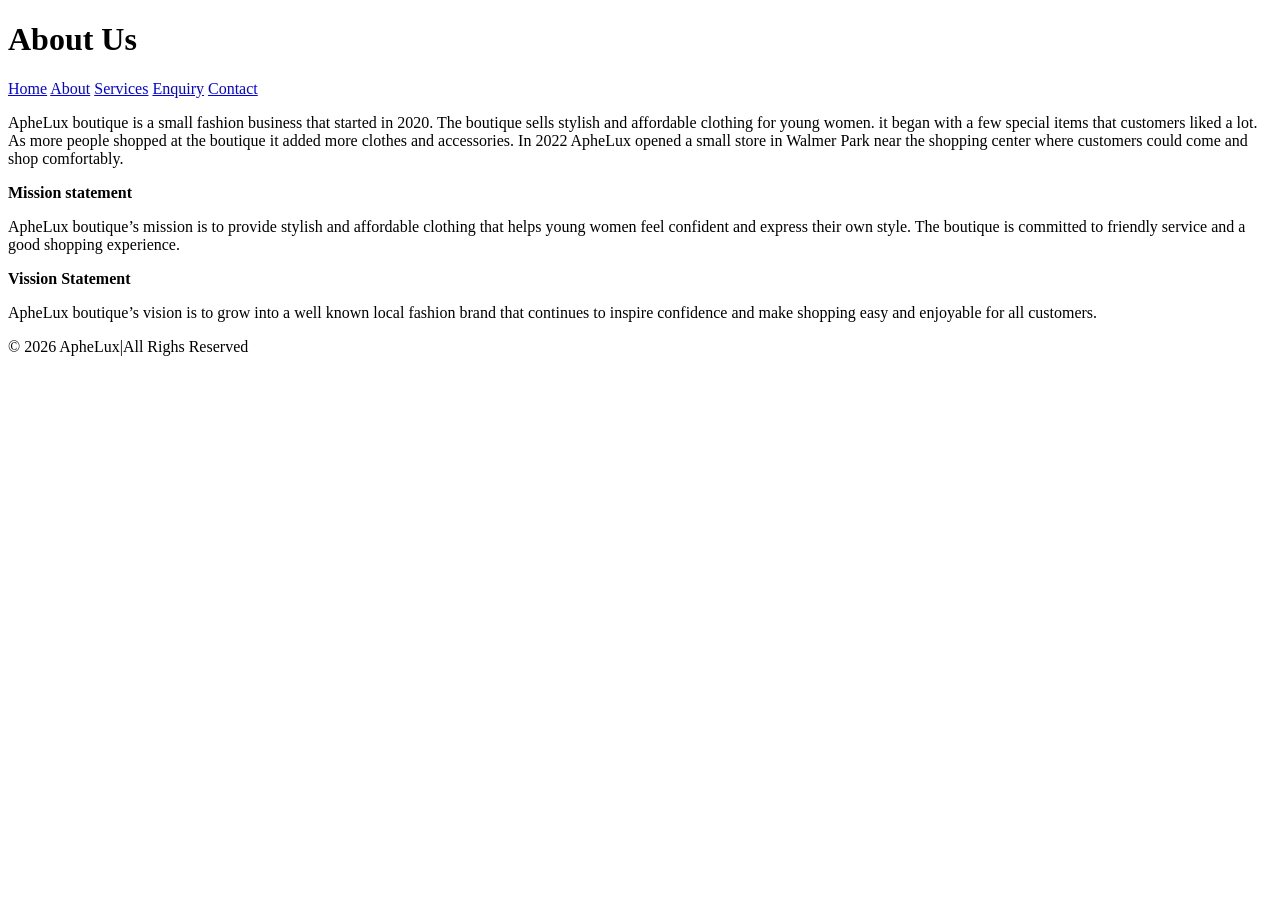
==== about.html @ d8122ec0 "Initial commit" ====
<!DOCTYPE html>
<html lang="en">
<head>
    <meta charset="UTF-8">
    <meta name="viewport" content="width=device-width, initial-scale=1.0">
    <title>About</title>
</head>
<body>
    <h1> About Us</h1>
    <nav>
        <a href="index.html">Home</a>
        <a href="about.html">About</a>
        <a href="services.html">Services</a>
        <a href="enquiry.html">Enquiry</a>
        <a href="contact.html">Contact</a>
    </nav>
    <p>ApheLux boutique is a small fashion business that started in 2020. The boutique sells stylish and affordable clothing for young women.
         it began with a few special items that customers liked a lot. As more people shopped at the boutique it added more clothes and accessories. 
         In 2022 ApheLux opened a small store in Walmer Park near the shopping center where customers could come and shop comfortably.</p>
         <p><b>Mission statement</b></p>
         <p>ApheLux boutique’s mission is to provide stylish and affordable clothing that helps young women feel confident and express their own style. 
            The boutique is committed to friendly service and a good shopping experience. </p>
            <p><b>Vission Statement</b></p>
            <p>ApheLux boutique’s vision is to grow into a well known local fashion brand that continues to inspire confidence and make shopping easy and enjoyable for all customers. </p>
         <footer>
            <p>&copy; 2026 ApheLux|All Righs Reserved</p>
         </footer>
</body>
</html>
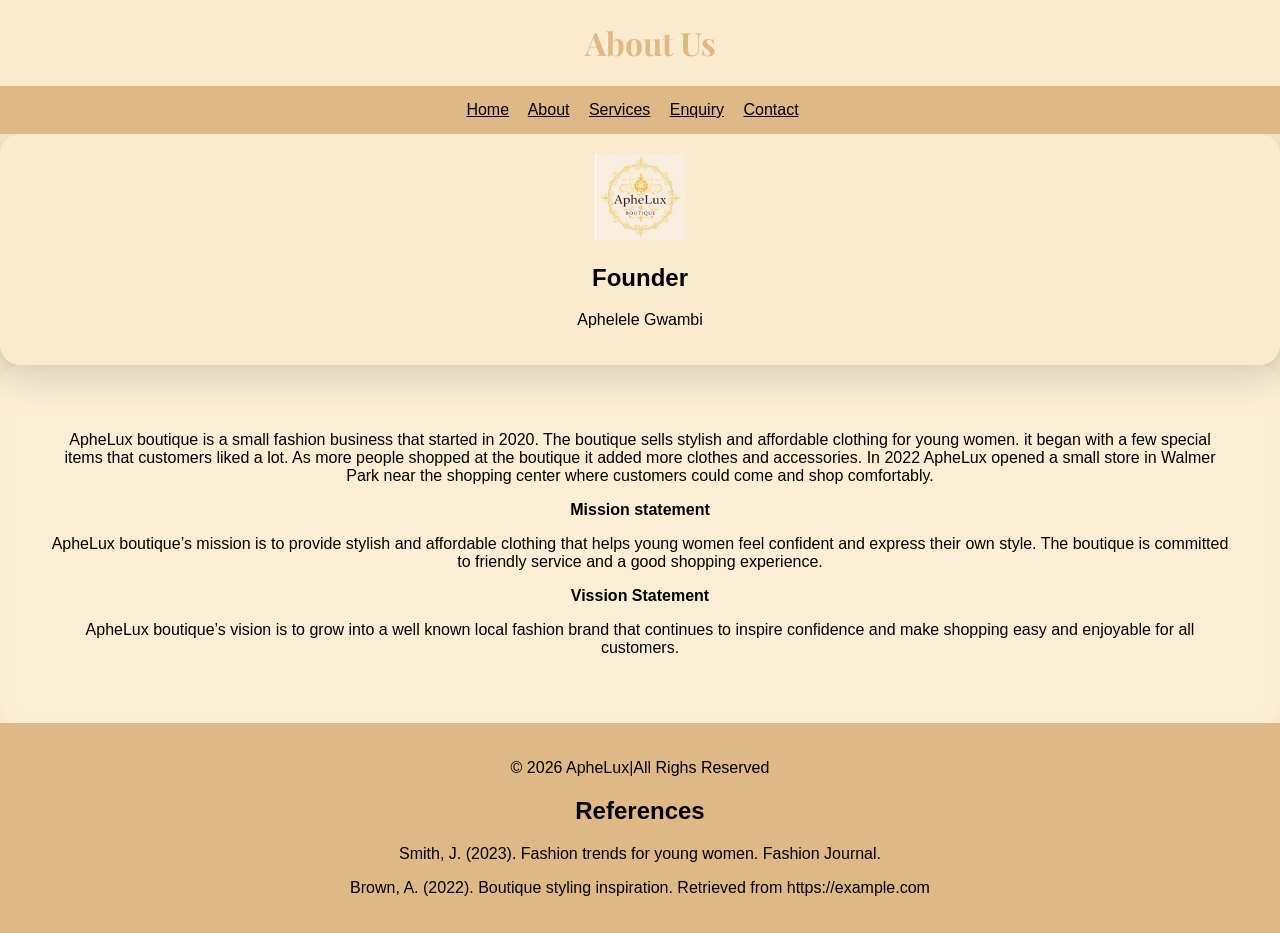
==== commit 5cbbc925: "Initial commit" ====
--- a/about.html
+++ b/about.html
@@ -3,10 +3,13 @@
 <head>
     <meta charset="UTF-8">
     <meta name="viewport" content="width=device-width, initial-scale=1.0">
+    <link rel="stylesheet" href="./CSS/Style.css">
+    <link href="https://fonts.googleapis.com/css2?family=Playfair+Display&display=swap"
+rel="stylesheet">
     <title>About</title>
 </head>
 <body>
-    <h1> About Us</h1>
+   <center> <h1> About Us</h1></center>
     <nav>
         <a href="index.html">Home</a>
         <a href="about.html">About</a>
@@ -14,6 +17,12 @@
         <a href="enquiry.html">Enquiry</a>
         <a href="contact.html">Contact</a>
     </nav>
+<div class="team-card">
+    <img src="./Images/Business Logo.png" width="90">
+    <h2>Founder</h2>
+    <p>Aphelele Gwambi</p>
+</div>
+<section class="mission">
     <p>ApheLux boutique is a small fashion business that started in 2020. The boutique sells stylish and affordable clothing for young women.
          it began with a few special items that customers liked a lot. As more people shopped at the boutique it added more clothes and accessories. 
          In 2022 ApheLux opened a small store in Walmer Park near the shopping center where customers could come and shop comfortably.</p>
@@ -22,8 +31,16 @@
             The boutique is committed to friendly service and a good shopping experience. </p>
             <p><b>Vission Statement</b></p>
             <p>ApheLux boutique’s vision is to grow into a well known local fashion brand that continues to inspire confidence and make shopping easy and enjoyable for all customers. </p>
+            </section>
          <footer>
             <p>&copy; 2026 ApheLux|All Righs Reserved</p>
+        
+  <h2>References</h2>
+
+  <p>Smith, J. (2023). Fashion trends for young women. Fashion Journal.</p>
+
+  <p>Brown, A. (2022). Boutique styling inspiration. Retrieved from https://example.com</p>
+
          </footer>
 </body>
 </html>
--- a/CSS/Style.css
+++ b/CSS/Style.css
@@ -0,0 +1,461 @@
+/* =====================================
+   COMMON STYLES FOR ALL PAGES
+===================================== */
+html, body{
+    height: 100%;
+    margin: 0;
+    font-family: Arial, sans-serif;
+
+}
+
+body {
+
+    h1 {
+    font-family: 'Playfair Display', serif;
+}
+
+     background-color: rgb(250, 235, 206);
+     display: flex;
+    flex-direction: column;
+    min-height: 100vh;
+}
+main {
+     flex: 1;
+}
+nav {
+    background-color: burlywood;
+    color: Cosmic Latte;
+    padding: 15px;
+    text-align: center;
+    position: sticky;
+    top: 0;
+
+    z-index: 1000;
+}
+
+nav a {
+    color: black;
+    text-decoration-color: rgb(5, 4, 0);
+    margin-right: 15px;
+    background-color: burlywood;
+}
+
+h1 {
+  color: burlywood;
+  margin-left: 20px;
+}
+images{
+    display: flex;
+    gap: 20px;
+}
+
+images img{
+    width: 250px;
+    height: 350px;
+}
+.sale-banner{
+    background-color: rgba(100, 87, 27, 0.951);
+    color: black;
+
+    text-align: center;
+
+    padding: 15px;
+
+    font-size: 20px;
+    font-weight: bold;
+    position: sticky;
+    top: 0;
+
+    z-index: 1000;
+}
+
+/* =====================================
+   HOME PAGE STYLES
+===================================== */
+
+.home-banner {
+    background-color: #f3e285;
+    padding: 100px;
+    text-align: center;
+}
+
+.home-title {
+    color: rgb(108, 78, 23);
+}
+.important {
+    color: rgb(200, 129, 58);
+    font-size: 30px;
+    font-weight: bold;
+}
+
+.dance {
+    color: rgb(79, 52, 19);
+    font-size: 60px;
+    font-family: Arial, sans-serif;
+    animation: dance 0.6s infinite alternate;
+}
+
+/* Animation */
+@keyframes dance {
+    0% {
+        transform: translateY(0) rotate(-3deg);
+    }
+
+    100% {
+        transform: translateY(-20px) rotate(3deg);
+    }
+}
+button {
+    background: rgba(255,255,255,0.2);
+    backdrop-filter: blur(10px);
+    color: gol;
+    border: 1px solid white;
+    padding: 15px 35px;
+    border-radius: 20px;
+    animation: float 2s infinite;
+}
+
+@keyframes float {
+    50% {
+        transform: translateY(-10px);
+    }
+
+}
+/* Section layout */
+.video-section {
+  text-align: center;
+  padding: 80px 20px;
+  background: #f9f9f9;
+}
+
+.subtitle {
+  color: #777;
+  margin-bottom: 30px;
+}
+.video-container {
+  width: 100%;
+  max-width: 900px;
+  margin: 40px auto;
+  overflow: hidden;
+  border-radius: 10px;
+  position: relative;
+}
+
+.video-container video {
+  width: 100%;
+  height: 600px; /* 👈 controls how SHORT it is */
+  object-fit: cover; /* 👈 THIS MAKES IT WIDE */
+  display: block;
+}
+
+/* Video styling */
+video {
+  width: 100%;
+  border-radius: 12px;
+}
+
+/* ▶ Play button overlay */
+.play-button {
+  position: absolute;
+  top: 50%;
+  left: 50%;
+  transform: translate(-50%, -50%);
+  font-size: 50px;
+  color: white;
+  background: rgba(0,0,0,0.5);
+  border-radius: 50%;
+  padding: 10px 20px;
+}
+
+/* 🛍 Shop button */
+.shop-btn {
+  margin-top: 20px;
+  padding: 12px 25px;
+  border: none;
+  background: black;
+  color: white;
+  font-weight: bold;
+  cursor: pointer;
+}
+
+
+
+
+
+
+/* =====================================
+   ABOUT PAGE STYLES
+===================================== */
+
+.about-section {
+    background-color: #f3e285;
+    padding: 40px;
+}
+
+
+.about-title {
+    color: rgb(247, 225, 131);
+}
+.team-card {
+    text-align: center;
+    padding: 20px;
+    border-radius: 20px;
+    box-shadow: 0 10px 30px rgba(0,0,0,0.2);
+}
+.mission {
+    transition: 0.3s;
+    background: rgba(255,255,255,0.15);
+    backdrop-filter: blur(10px);
+    padding: 50px;
+    border-radius: 20px;
+    color: black;
+    text-align: center;
+}
+
+.mission:hover {
+    transform: scale(1.03);
+    box-shadow: 0 10px 30px rgba(0,0,0,0.2);
+}
+
+/* =====================================
+Services PAGE STYLES
+===================================== */
+
+.images-page .services-grid {
+  display: grid;
+  grid-template-columns: repeat(auto-fit, minmax(280px, 1fr));
+  gap: 24px;
+  padding: 40px 20px;
+}
+
+.images-page .service-card {
+  background: linear-gradient(135deg, rgb(228, 210, 169) 0%, rgb(247, 222, 138) 100%);
+  color: white;
+  border-radius: 16px;
+  overflow: hidden;
+  border: 1px solid rgba(255,255,255,0.1);
+  box-shadow: 0 6px 18px rgba(102, 126, 234, 0.3);
+  transition: transform 0.25s ease, box-shadow 0.25s ease;
+}
+
+.images-page .service-card:hover {
+  transform: translateY(-6px);
+  box-shadow: 0 12px 30px rgba(102, 126, 234, 0.4);
+}
+
+.images-page .service-card img {
+  width: 100%;
+  height: 400px;
+  object-fit: cover;
+  filter: brightness(0.9);
+}
+
+.images-page .service-card-content {
+  padding: 20px;
+}
+
+.images-page .service-card-content h3 {
+  margin: 0 0 10px;
+  font-size: 22px;
+}
+
+.images-page .service-card-content p {
+  margin: 0;
+  font-size: 15px;
+  opacity: 0.9;
+  line-height: 1.5;
+}
+
+/* =====================================
+   CONTACT PAGE STYLES
+===================================== */
+.contact-container {
+    max-width: 1200px; /* Supports all 3 columns gracefully */
+    width: 100%;
+    background: #ffffff;
+    border-radius: 12px;
+    box-shadow: 0 10px 30px rgba(0, 0, 0, 0.08);
+    margin: 40px auto;
+}
+
+.contact-wrapper {
+    display: flex;
+    width: 100%;
+    align-items: stretch; /* Keeps column heights identical */
+}
+
+/* COLUMN 1: SIDE DETAILS PANEL */
+.side-details {
+    flex: 0.9;
+    background: #72440e;
+    color: #ffffff;
+    padding: 35px;
+    display: flex;
+    flex-direction: column;
+}
+
+.side-details h2 {
+    font-size: 1.8rem;
+    font-weight: 700;
+    margin-bottom: 12px;
+    color: #ffffff;
+    margin-top: 0;
+}
+
+.side-desc {
+    font-size: 0.85rem;
+    line-height: 1.5;
+    opacity: 0.9;
+    margin-bottom: 30px;
+}
+
+.info-links {
+    display: flex;
+    flex-direction: column;
+    gap: 25px;
+}
+
+.info-item {
+    display: flex;
+    align-items: flex-start;
+    gap: 15px;
+}
+
+.info-icon {
+    background: rgba(255, 255, 255, 0.2);
+    width: 44px;
+    height: 44px;
+    border-radius: 50%;
+    display: flex;
+    align-items: center;
+    justify-content: center;
+    font-size: 1.1rem;
+    flex-shrink: 0;
+}
+
+.info-text h4 {
+    font-size: 1rem;
+    font-weight: 600;
+    margin-bottom: 3px;
+    margin-top: 0;
+    color: #ffffff;
+}
+
+.info-text p {
+    font-size: 0.85rem;
+    opacity: 0.85;
+    line-height: 1.4;
+    margin: 0;
+}
+
+/* COLUMN 2: FORM BOX CONTAINER */
+.form-container {
+    flex: 1.2;
+    padding: 35px;
+    background: #ffffff;
+    position: relative;
+}
+
+.form-container h2 {
+    font-size: 1.8rem;
+    color: #333333;
+    margin-bottom: 25px;
+    font-weight: 600;
+    margin-top: 0;
+}
+
+.input-group {
+    margin-bottom: 15px;
+}
+
+.input-group label {
+    display: block;
+    font-size: 0.85rem;
+    font-weight: 500;
+    color: #666666;
+    margin-bottom: 6px;
+    text-align: left;
+}
+
+.input-group input,
+.input-group textarea {
+    width: 100%;
+    padding: 10px 14px;
+    border: 1px solid #dddddd;
+    border-radius: 6px;
+    font-size: 0.9rem;
+    outline: none;
+    transition: border-color 0.3s ease;
+    background: #fafafa;
+    color: #333333;
+    box-sizing: border-box;
+}
+
+.input-group input:focus,
+.input-group textarea:focus {
+    border-color: #00bcd4;
+    background: #ffffff;
+}
+
+.input-group textarea {
+    resize: none;
+}
+
+.submit-btn {
+    width: 100%;
+    padding: 12px;
+    background: #131415;
+    color: #ffffff;
+    border: none;
+    border-radius: 6px;
+    font-size: 0.95rem;
+    font-weight: 600;
+    cursor: pointer;
+    transition: background 0.3s ease, transform 0.1s ease;
+    margin-top: 5px;
+}
+
+.submit-btn:hover {
+    background: #0097a7;
+}
+
+/* COLUMN 3: BALANCED GOOGLE MAP PANEL */
+.map-container-panel {
+    flex: 1.1; 
+    min-height: 100%;
+    position: relative;
+}
+
+.map-container-panel iframe {
+    width: 100%;
+    height: 100%;
+    border: 0;
+    display: block;
+}
+
+
+/* =====================================
+   Enquiry PAGE STYLES
+===================================== */
+
+
+form{
+    display: flex;
+    flex-direction: column;
+    width: 300px;
+    padding: 20px;
+    border: 1px solid black;
+    background-color: rgb(108, 78, 23);
+    object-position:  center;
+
+}
+
+
+  /* Footer styling */
+footer {
+    margin-top: auto;
+    background-color: burlywood; /* burlywood background */
+    color: black;            /* black text */
+    padding: 20px;             /* Space inside footer */
+    text-align: center;        /* Centered text */
+}
